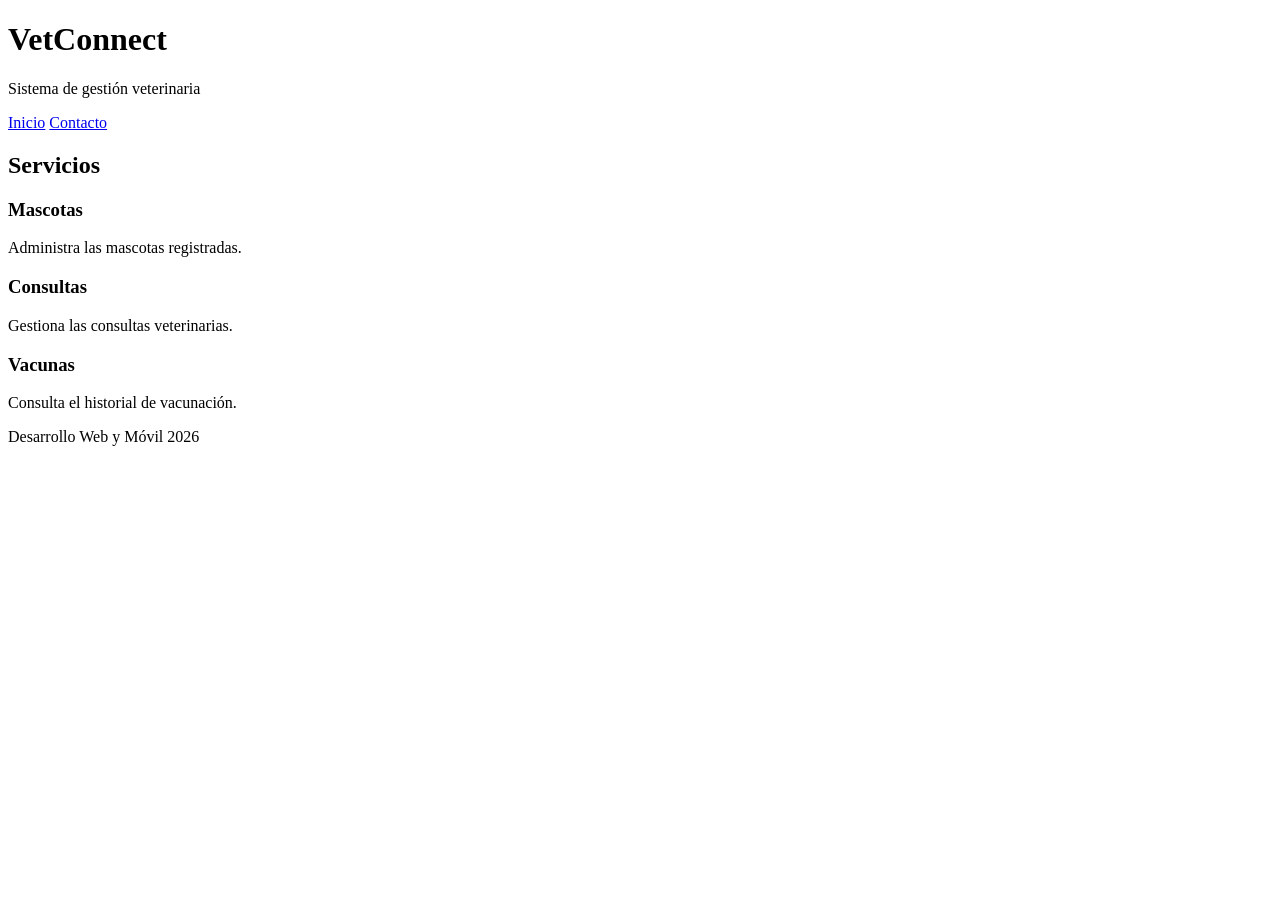
==== index.html @ ad99ea57 "Create index.html for Veterinaria website Initial creation of the Veterinaria webpage with services " ====
<!DOCTYPE html>
<html lang="es">
    <head>
        <meta charset="UTF-8">
        <meta name="viewport" content="width=device-width, initial-scale=1.0">
        <title>Veterinaria</title>
    </head>
    <body>
  <header>
    <h1>VetConnect</h1>
    <p>Sistema de gestión veterinaria</p>
  </header>
  <nav>
    <a href="index.html">Inicio</a>
    <a href="contacto.html">Contacto</a>
  </nav>
  <main>
    <section>
      <h2>Servicios</h2>
      <div class="contenedor">
        <div class="tarjeta">
          <h3>Mascotas</h3>
          <p>Administra las mascotas registradas.</p>
        </div>
        <div class="tarjeta">
          <h3>Consultas</h3>
          <p>Gestiona las consultas veterinarias.</p>
        </div>
        <div class="tarjeta">
          <h3>Vacunas</h3>
          <p>Consulta el historial de vacunación.</p>
        </div>
      </div>
    </section>
  </main>
  <footer>
    <p>Desarrollo Web y Móvil 2026</p>
  </footer>
</body>
</html>
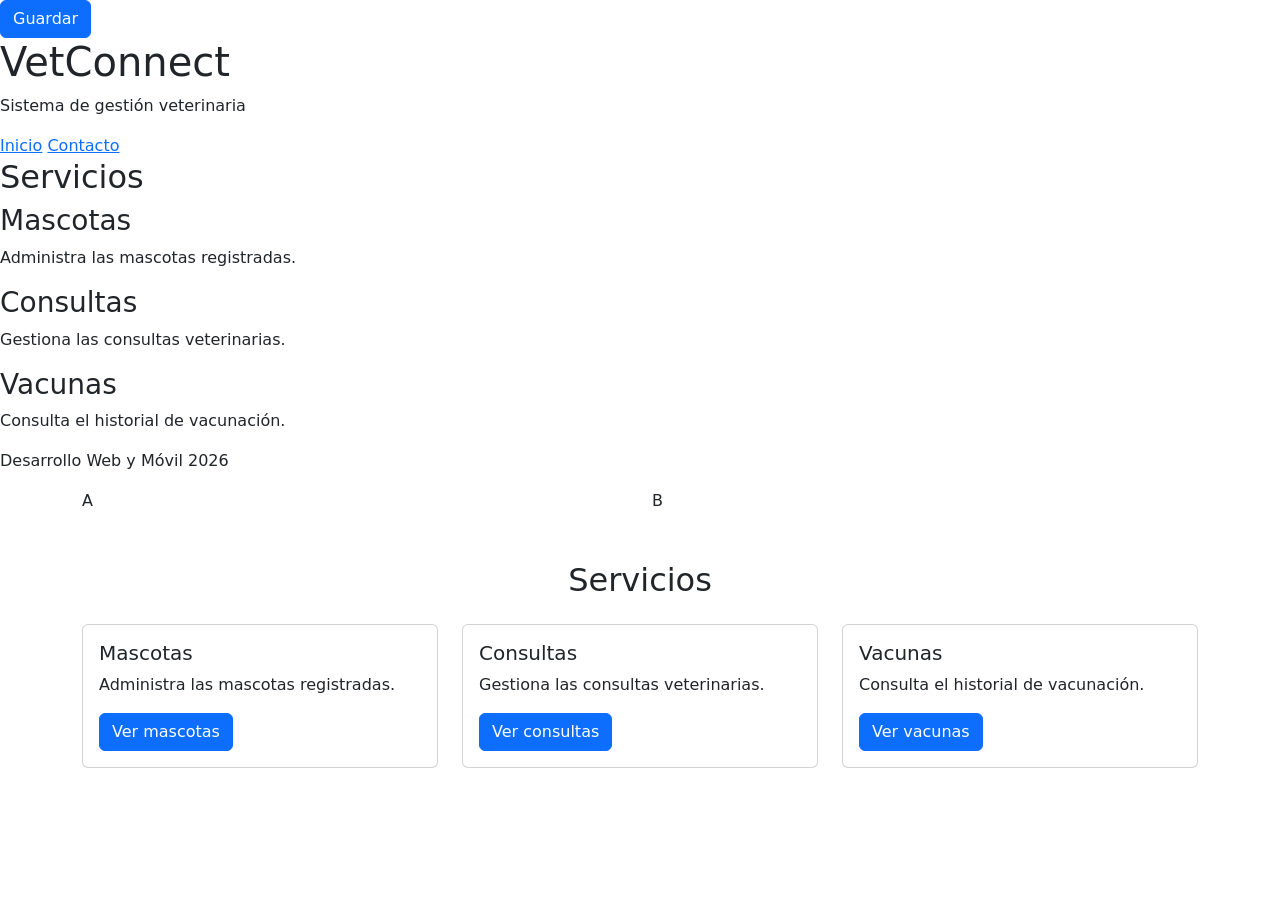
==== commit 3cb77918: "Ejercicio Semana 3" ====
--- a/index.html
+++ b/index.html
@@ -4,7 +4,10 @@
         <meta charset="UTF-8">
         <meta name="viewport" content="width=device-width, initial-scale=1.0">
         <title>Veterinaria</title>
+        <link href="https://cdn.jsdelivr.net/npm/bootstrap@5.3.8/dist/css/bootstrap.min.css" rel="stylesheet">
     </head>
+    <script src="https://cdn.jsdelivr.net/npm/bootstrap@5.3.8/dist/js/bootstrap.bundle.min.js"></script>
+    <button class="btn btn-primary">Guardar</button>
     <body>
   <header>
     <h1>VetConnect</h1>
@@ -37,4 +40,43 @@
     <p>Desarrollo Web y Móvil 2026</p>
   </footer>
 </body>
+<div class="container">
+  <div class="row">
+    <div class="col-6">A</div>
+    <div class="col-6">B</div>
+  </div>
+</div>
+
+<section class="container my-5">
+  <h2 class="text-center mb-4">Servicios</h2>
+  <div class="row g-4">
+    <div class="col-12 col-md-6 col-lg-4">
+      <div class="card h-100">
+        <div class="card-body">
+          <h5 class="card-title">Mascotas</h5>
+          <p class="card-text">Administra las mascotas registradas.</p>
+          <a href="mascotas.html" class="btn btn-primary">Ver mascotas</a>
+        </div>
+      </div>
+    </div>
+    <div class="col-12 col-md-6 col-lg-4">
+      <div class="card h-100">
+        <div class="card-body">
+          <h5 class="card-title">Consultas</h5>
+          <p class="card-text">Gestiona las consultas veterinarias.</p>
+          <a href="#" class="btn btn-primary">Ver consultas</a>
+        </div>
+      </div>
+    </div>
+    <div class="col-12 col-md-6 col-lg-4">
+      <div class="card h-100">
+        <div class="card-body">
+          <h5 class="card-title">Vacunas</h5>
+          <p class="card-text">Consulta el historial de vacunación.</p>
+          <a href="#" class="btn btn-primary">Ver vacunas</a>
+        </div>
+      </div>
+    </div>
+  </div>
+</section>
 </html>
